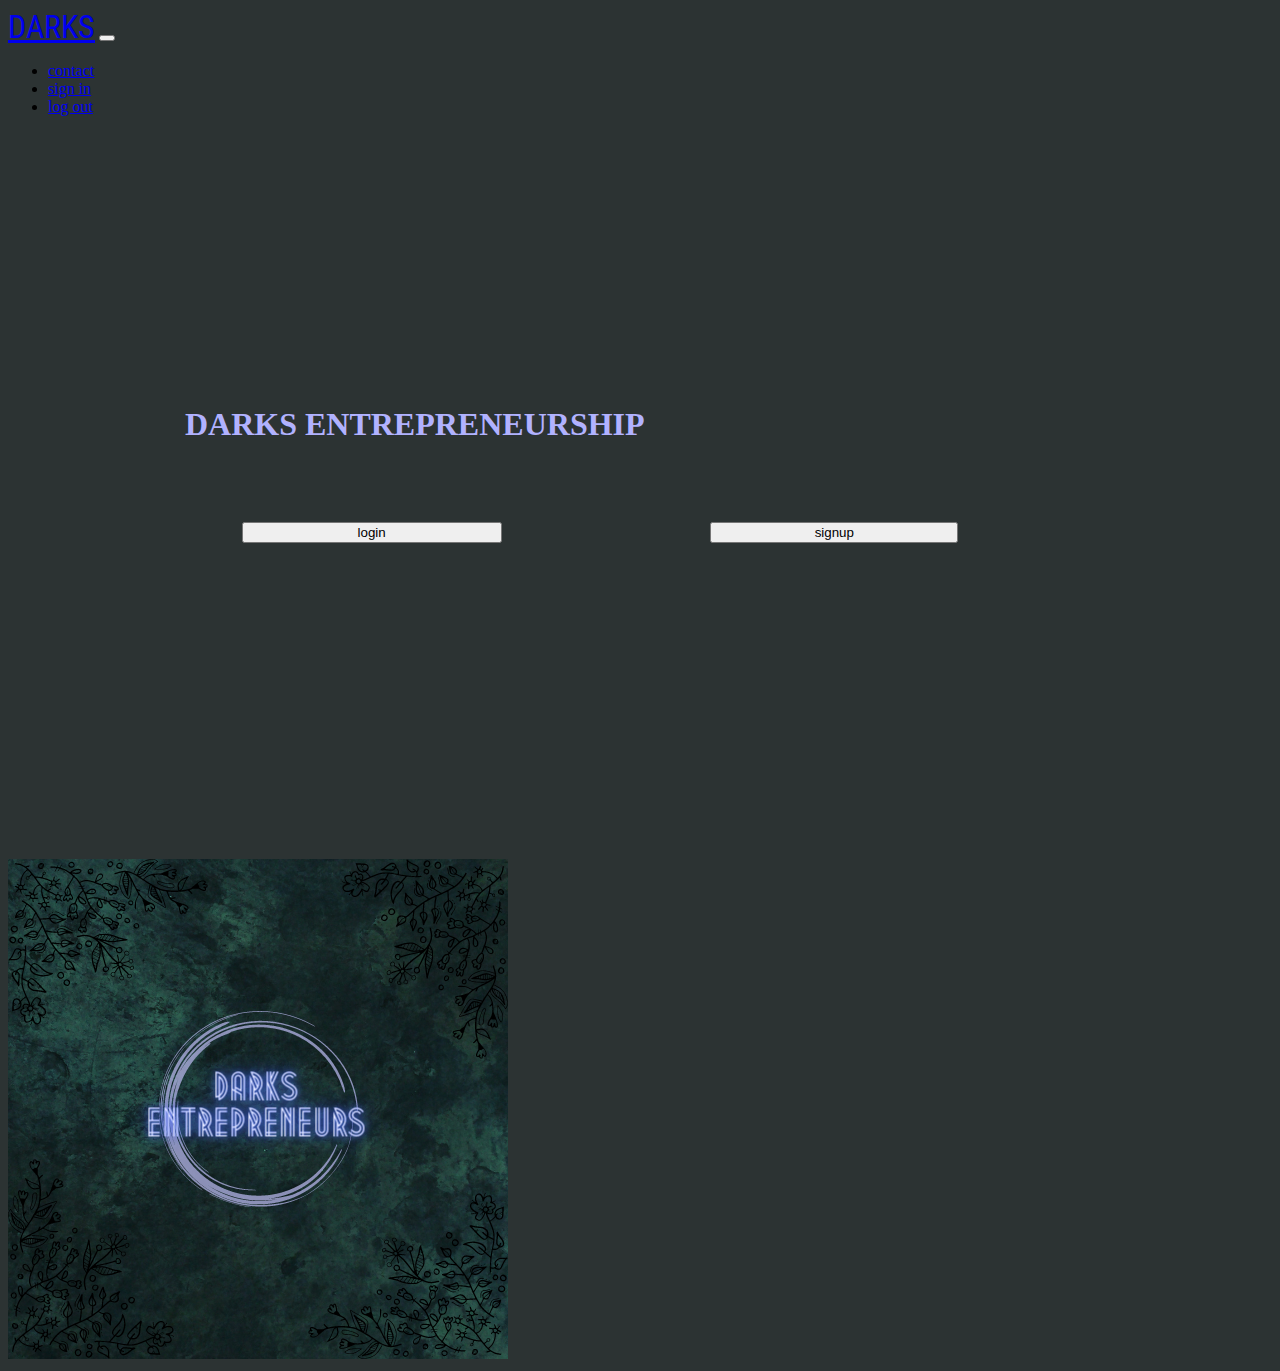
==== index.html @ 4203dfc6 "Update index.html" ====
<!DOCTYPE html>
<html>
    <head>
        <title>DARKS</title>
        <link rel="icon" href="Darks2.png">
        <link rel="preconnect" href="https://fonts.googleapis.com">
        <link rel="preconnect" href="https://fonts.gstatic.com" crossorigin>
        <link href="https://fonts.googleapis.com/css2?family=Edu+NSW+ACT+Foundation:wght@400;500&family=Roboto+Condensed:wght@300&family=Sacramento&family=Smooch&display=swap" rel="stylesheet">
        <link href="https://cdn.jsdelivr.net/npm/bootstrap@5.2.1/dist/css/bootstrap.min.css" rel="stylesheet" integrity="sha384-iYQeCzEYFbKjA/T2uDLTpkwGzCiq6soy8tYaI1GyVh/UjpbCx/TYkiZhlZB6+fzT" crossorigin="anonymous">
        <script src="https://cdn.jsdelivr.net/npm/bootstrap@5.2.1/dist/js/bootstrap.bundle.min.js" integrity="sha384-u1OknCvxWvY5kfmNBILK2hRnQC3Pr17a+RTT6rIHI7NnikvbZlHgTPOOmMi466C8" crossorigin="anonymous"></script>
        <link rel="stylesheet" href="https://cdnjs.cloudflare.com/ajax/libs/font-awesome/6.2.0/css/all.min.css" integrity="sha512-xh6O/CkQoPOWDdYTDqeRdPCVd1SpvCA9XXcUnZS2FmJNp1coAFzvtCN9BmamE+4aHK8yyUHUSCcJHgXloTyT2A==" crossorigin="anonymous" referrerpolicy="no-referrer" />
        <link rel="stylesheet" href="darkscss.css">
    </head>
    <body style="background-color: #2C3333;">
        <section id="title">
        <div class="container-md">
        <nav class="navbar navbar-expand-lg navbar-dark bg-#2C3333">
            <a class="navbar-brand" href="#">DARKS</a>
            <button class="navbar-toggler" type="button" data-bs-toggle="collapse" data-bs-target="#navbarSupportedContent" aria-controls="navbarSupportedContent" aria-expanded="false" aria-label="Toggle navigation">
                <span class="navbar-toggler-icon"></span>
            </button>
            <div class="collapse navbar-collapse" id="navbarSupportedContent">
                <ul class="navbar-nav ms-auto">
                    <li class = "nav-item pad"><a class="nav-link" href="#"  >contact</a></li>
                    <li class = "nav-item pad"><a class="nav-link" href="#">sign in</a></li>
                    <li class="nav-item pad"><a class="nav-link" href="#">log out</a></li>
                </ul>
            </div>
           </nav>
            </div>
            <div class="row">
            <div class="col-lg-6" style="padding:20% 5%">
                <h1 style="padding-bottom:5%;padding-left: 10%;color:#B1B2FF;">DARKS ENTREPRENEURSHIP</h1>
               <a href="login.html"> <button type="button" class="btn btn-outline-primary" style="margin-left:15%;padding-left:10%;padding-right:10%;"><i class="fa-solid fa-right-to-bracket"></i>   login</button></a>
                <a href="signup.html"><button type="button" class="btn btn-outline-primary" style="margin-left:18%;padding-left:9%;padding-right:9%;"><i class="fa-solid fa-user-plus"></i>  signup</button></a>          
                </div>
            <div class="col-lg-6" style="padding-top:5%;"> <img src="AK1.png" class="rounded mx-auto d-block" alt="IMAGE"></div>
            </div>
        </section>
    </body>
</html>
---- darkscss.css ----
.navbar-brand{
    font-size: 2rem;
    font-family:'Roboto Condensed', sans-serif;
}
.navitems{
    padding:0 18px;
}
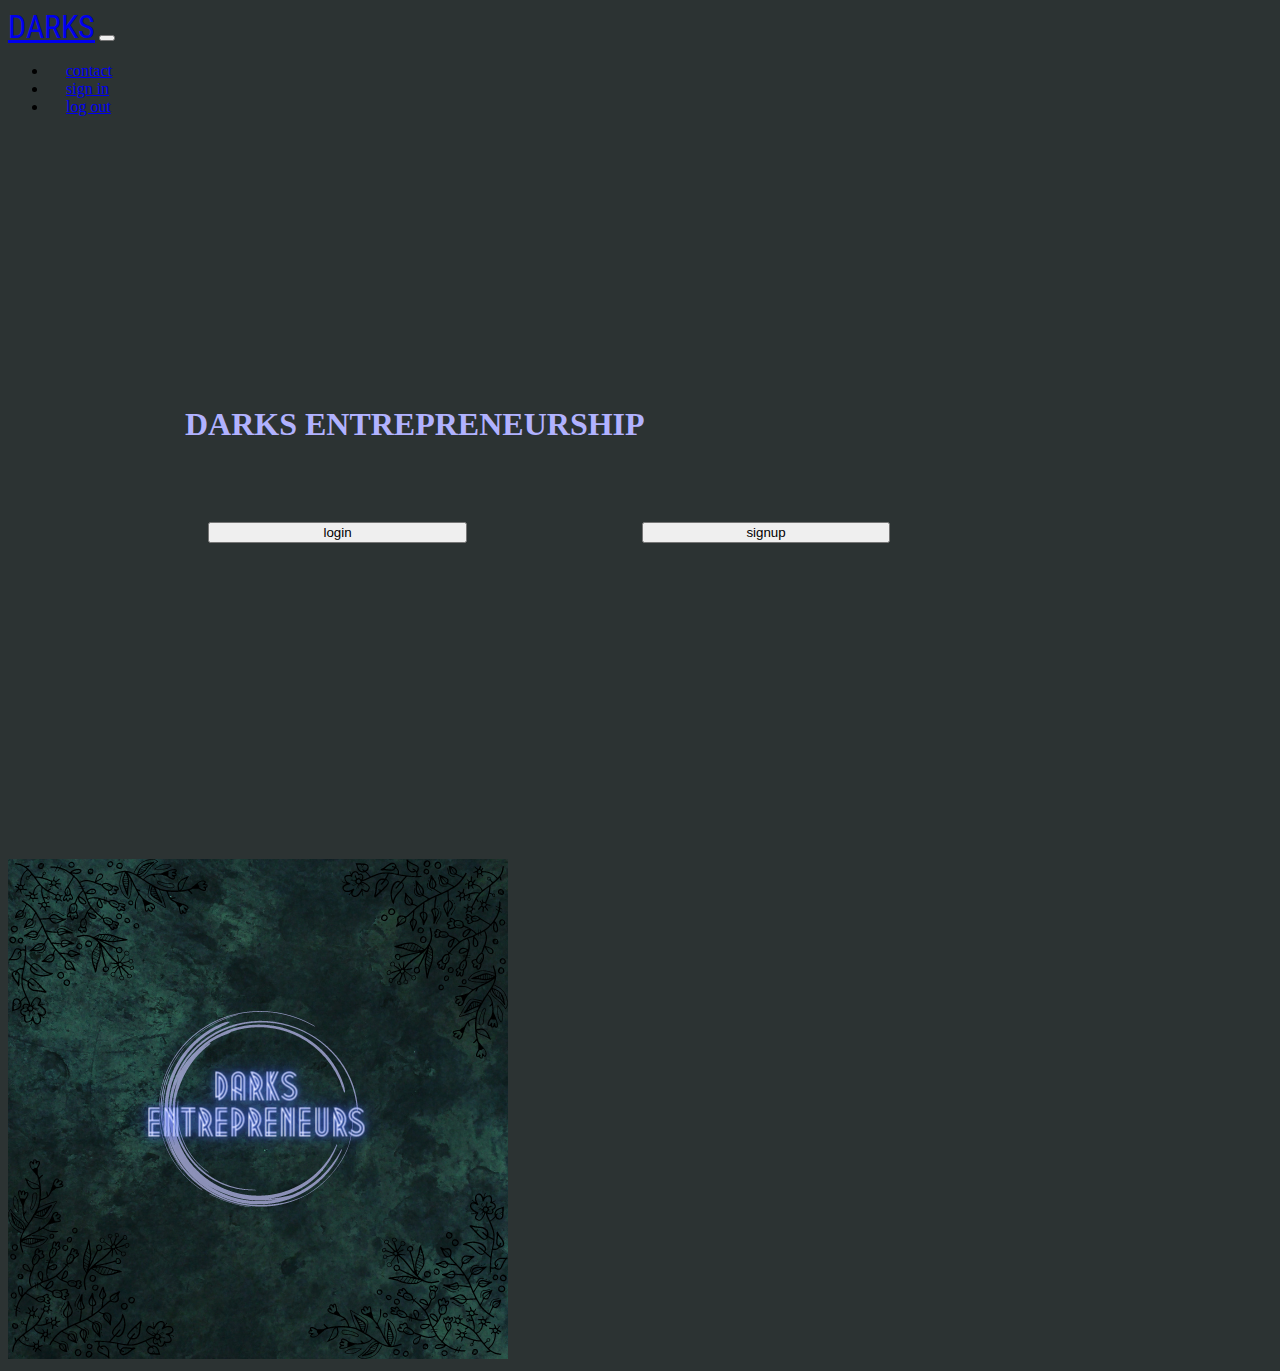
==== commit 70ffdb32: "Update index.html" ====
--- a/index.html
+++ b/index.html
@@ -31,8 +31,8 @@
             <div class="row">
             <div class="col-lg-6" style="padding:20% 5%">
                 <h1 style="padding-bottom:5%;padding-left: 10%;color:#B1B2FF;">DARKS ENTREPRENEURSHIP</h1>
-               <a href="login.html"> <button type="button" class="btn btn-outline-primary" style="margin-left:15%;padding-left:10%;padding-right:10%;"><i class="fa-solid fa-right-to-bracket"></i>   login</button></a>
-                <a href="signup.html"><button type="button" class="btn btn-outline-primary" style="margin-left:18%;padding-left:9%;padding-right:9%;"><i class="fa-solid fa-user-plus"></i>  signup</button></a>          
+               <a href="login.html"> <button type="button" class="btn btn-outline-primary" style="margin-left:12%;padding-left:10%;padding-right:10%;"><i class="fa-solid fa-right-to-bracket"></i>   login</button></a>
+                <a href="signup.html"><button type="button" class="btn btn-outline-primary" style="margin-left:15%;padding-left:9%;padding-right:9%;"><i class="fa-solid fa-user-plus"></i>  signup</button></a>          
                 </div>
             <div class="col-lg-6" style="padding-top:5%;"> <img src="AK1.png" class="rounded mx-auto d-block" alt="IMAGE"></div>
             </div>
--- a/darkscss.css
+++ b/darkscss.css
@@ -2,6 +2,6 @@
     font-size: 2rem;
     font-family:'Roboto Condensed', sans-serif;
 }
-.navitems{
+.pad{
     padding:0 18px;
 }
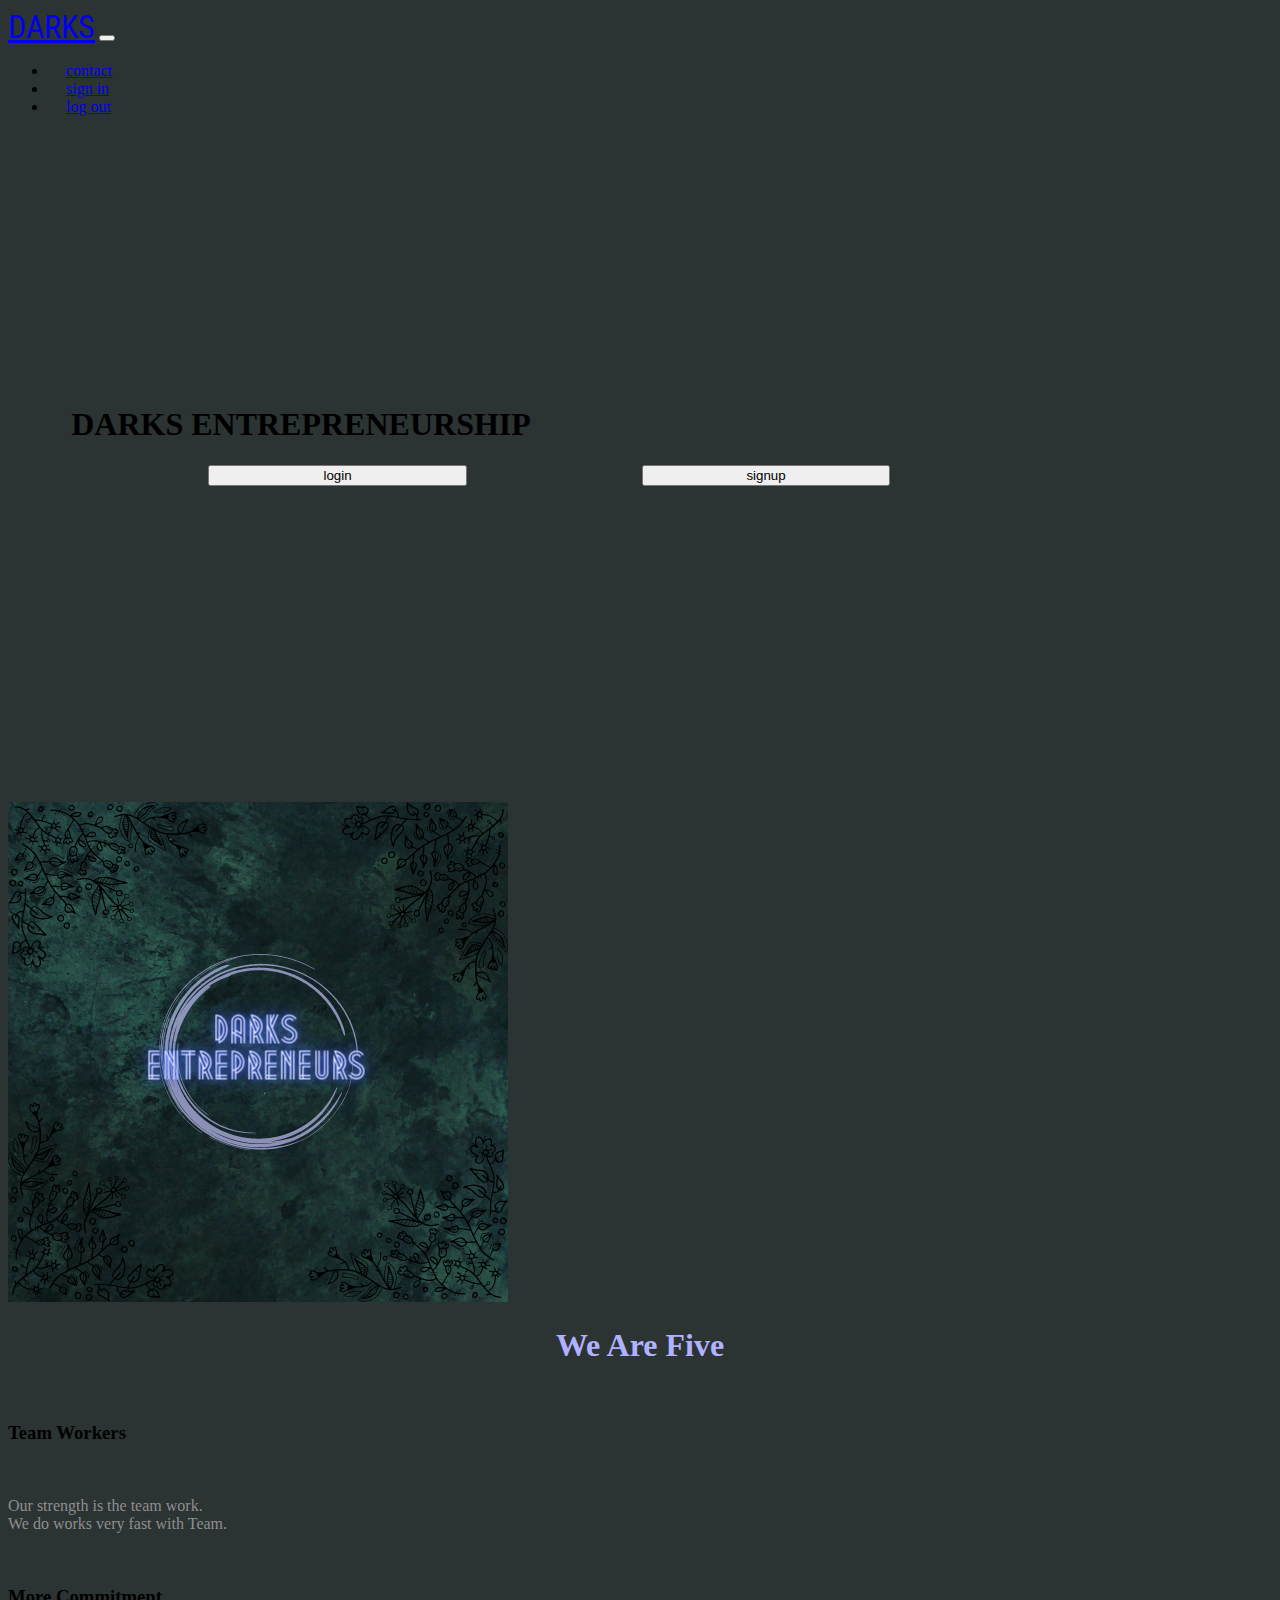
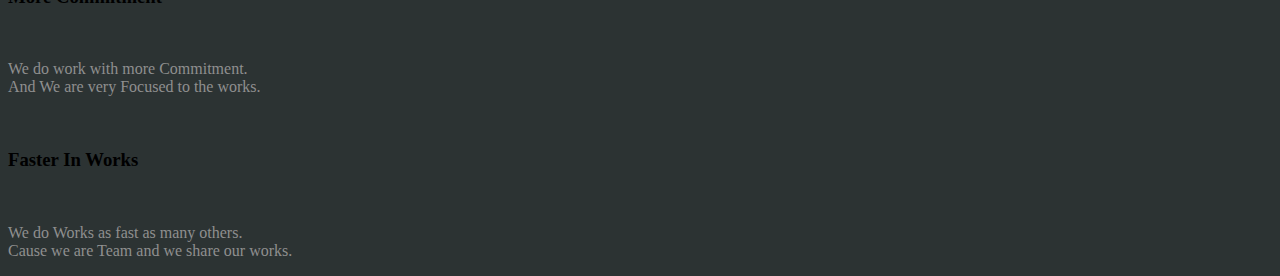
==== commit 476b1dd3: "Update index.html" ====
--- a/index.html
+++ b/index.html
@@ -1,6 +1,8 @@
 <!DOCTYPE html>
-<html>
+<html lang="en">
     <head>
+        <meta charset=utf-8">
+        <meta name="viewport" content = "width=device-width,initial-scale=1">                   
         <title>DARKS</title>
         <link rel="icon" href="Darks2.png">
         <link rel="preconnect" href="https://fonts.googleapis.com">
@@ -12,8 +14,7 @@
         <link rel="stylesheet" href="darkscss.css">
     </head>
     <body style="background-color: #2C3333;">
-        <section id="title">
-        <div class="container-md">
+        <section>
         <nav class="navbar navbar-expand-lg navbar-dark bg-#2C3333">
             <a class="navbar-brand" href="#">DARKS</a>
             <button class="navbar-toggler" type="button" data-bs-toggle="collapse" data-bs-target="#navbarSupportedContent" aria-controls="navbarSupportedContent" aria-expanded="false" aria-label="Toggle navigation">
@@ -27,15 +28,19 @@
                 </ul>
             </div>
            </nav>
-            </div>
             <div class="row">
             <div class="col-lg-6" style="padding:20% 5%">
-                <h1 style="padding-bottom:5%;padding-left: 10%;color:#B1B2FF;">DARKS ENTREPRENEURSHIP</h1>
+                <h1 class="title">DARKS ENTREPRENEURSHIP</h1>
                <a href="login.html"> <button type="button" class="btn btn-outline-primary" style="margin-left:12%;padding-left:10%;padding-right:10%;"><i class="fa-solid fa-right-to-bracket"></i>   login</button></a>
-                <a href="signup.html"><button type="button" class="btn btn-outline-primary" style="margin-left:15%;padding-left:9%;padding-right:9%;"><i class="fa-solid fa-user-plus"></i>  signup</button></a>          
-                </div>
+                <a href="signup.html"><button type="button" class="btn btn-outline-primary" style="margin-left:15%;padding-left:9%;padding-right:9%;"><i class="fa-solid fa-user-plus"></i>  signup</button></a></div>
             <div class="col-lg-6" style="padding-top:5%;"> <img src="AK1.png" class="rounded mx-auto d-block" alt="IMAGE"></div>
             </div>
         </section>
+        <center><h1 style="color:#B1B2FF;">We Are Five</h1></center>
+        <div class="row">
+            <div class="col-lg-4 qualities"><i class="fa-solid fa-people-group fa-3x icon"></i><br><h3 class="details">Team Workers</h3><br><p style="color:#8f8f8f;">Our strength is the team work.<br>We do works very fast with Team.</p></div>
+            <div class="col-lg-4 qualities"><i class="fa-solid fa-arrows-to-circle fa-3x icon"></i><br><h3 class="details">More Commitment</h3><br><p style="color:#8f8f8f;">We do work with more Commitment.<br>And We are very Focused to the works.</p></div>
+            <div class="col-lg-4 qualities"><i class="fa-sharp fa-solid fa-bolt fa-3x icon"></i><br><h3 class="details">Faster In Works</h3><br><p style="color:#8f8f8f;">We do Works as fast as many others.<br>Cause we are Team and we share our works.</p></div>
+        </div>
     </body>
 </html>
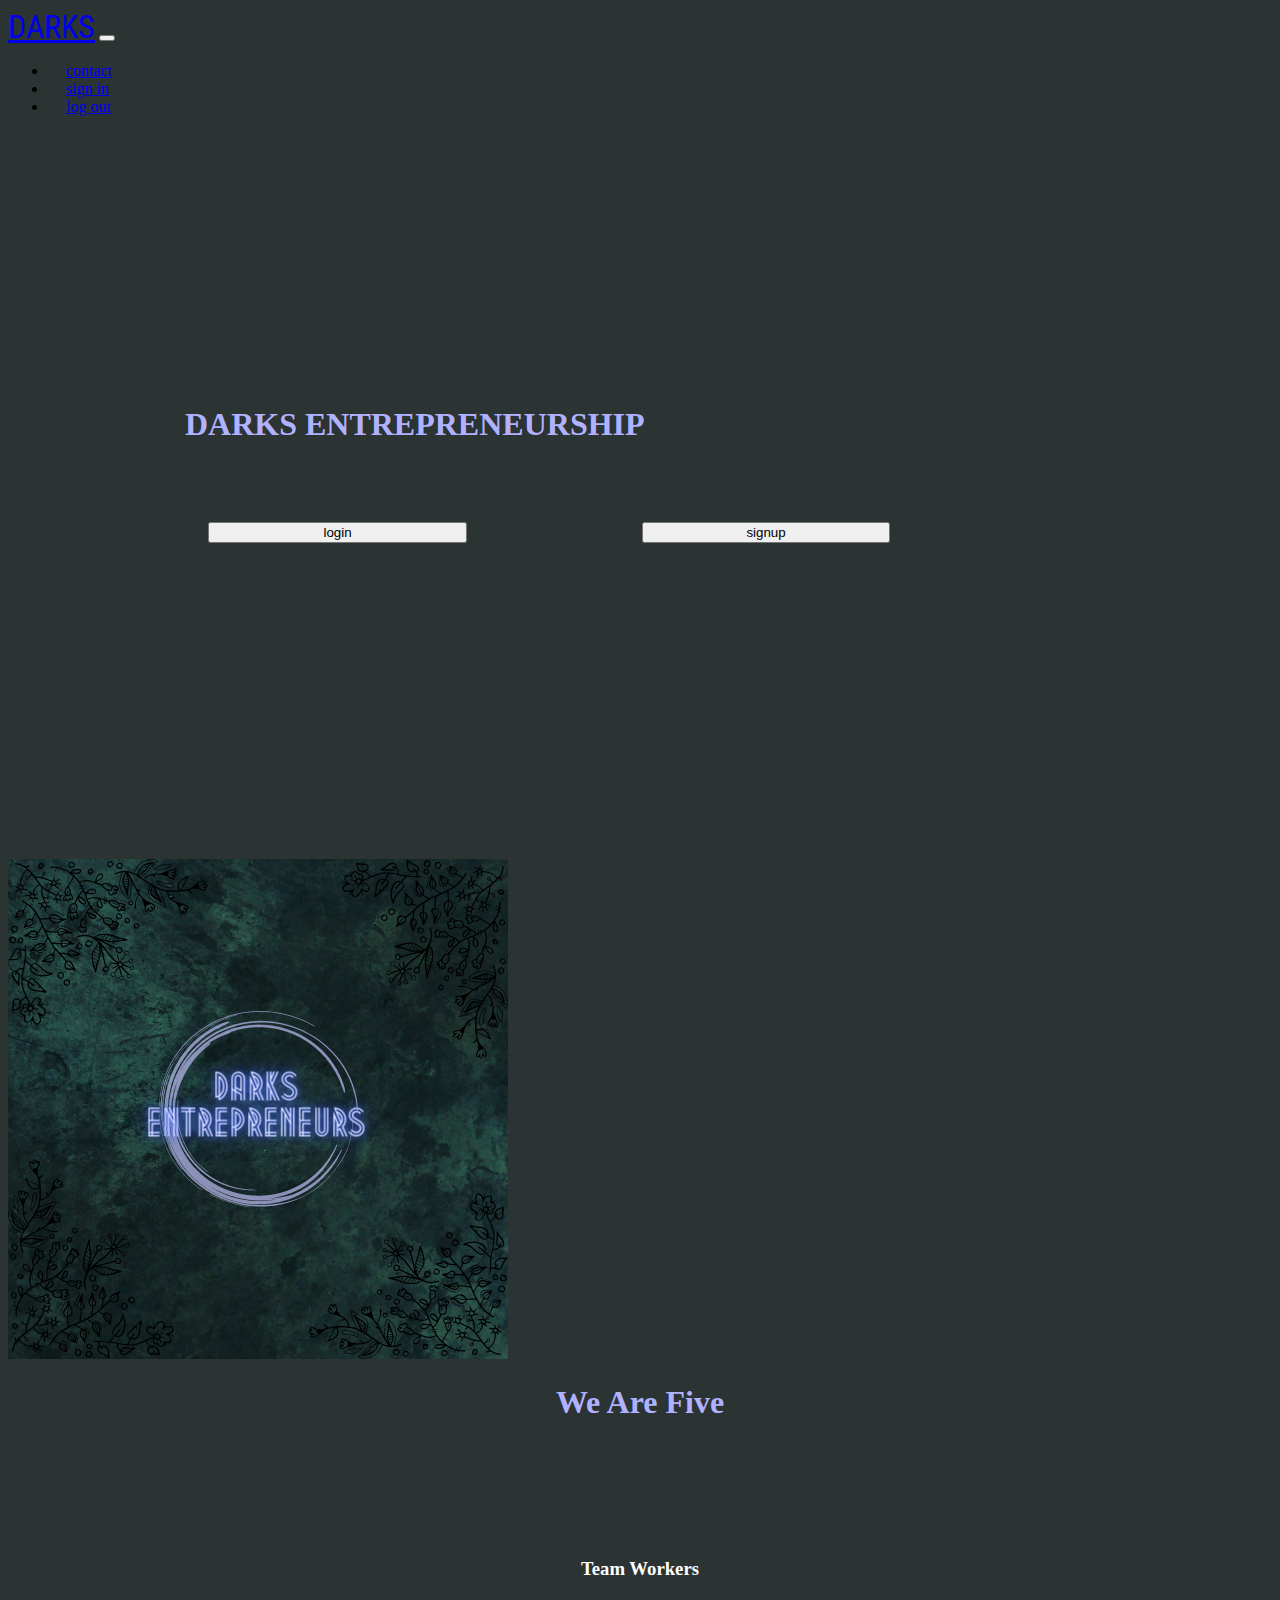
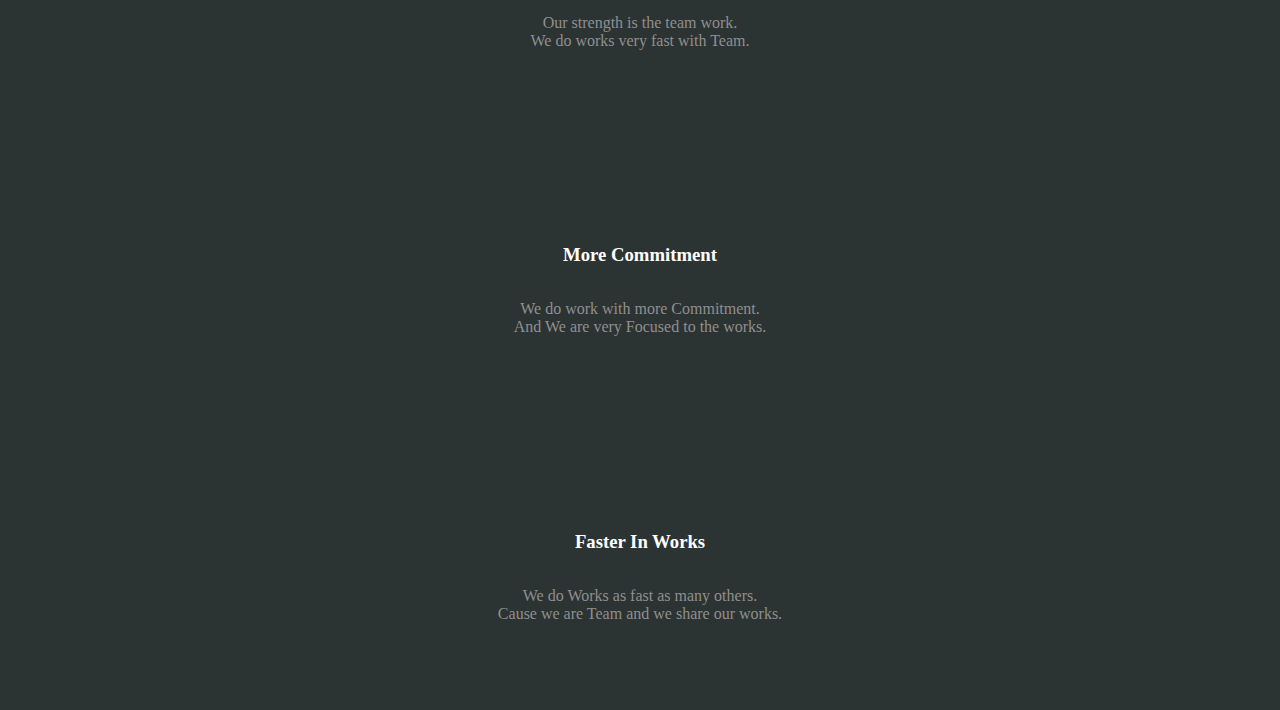
==== commit 69b9538b: "Update index.html" ====
--- a/index.html
+++ b/index.html
@@ -11,7 +11,7 @@
         <link href="https://cdn.jsdelivr.net/npm/bootstrap@5.2.1/dist/css/bootstrap.min.css" rel="stylesheet" integrity="sha384-iYQeCzEYFbKjA/T2uDLTpkwGzCiq6soy8tYaI1GyVh/UjpbCx/TYkiZhlZB6+fzT" crossorigin="anonymous">
         <script src="https://cdn.jsdelivr.net/npm/bootstrap@5.2.1/dist/js/bootstrap.bundle.min.js" integrity="sha384-u1OknCvxWvY5kfmNBILK2hRnQC3Pr17a+RTT6rIHI7NnikvbZlHgTPOOmMi466C8" crossorigin="anonymous"></script>
         <link rel="stylesheet" href="https://cdnjs.cloudflare.com/ajax/libs/font-awesome/6.2.0/css/all.min.css" integrity="sha512-xh6O/CkQoPOWDdYTDqeRdPCVd1SpvCA9XXcUnZS2FmJNp1coAFzvtCN9BmamE+4aHK8yyUHUSCcJHgXloTyT2A==" crossorigin="anonymous" referrerpolicy="no-referrer" />
-        <link rel="stylesheet" href="darkscss.css">
+        <link rel="stylesheet" href="darkstyles.css">
     </head>
     <body style="background-color: #2C3333;">
         <section>
--- a/darkstyles.css
+++ b/darkstyles.css
@@ -0,0 +1,27 @@
+.navbar-brand{
+    font-size: 2rem;
+    font-family:'Roboto Condensed', sans-serif;
+}
+.pad{
+    padding:0 18px;
+}
+.icon{
+    color:white;
+}
+.icon:hover{
+    color:#B1B2FF;
+}
+.qualities{
+    text-align: center;
+    color:white;
+    padding:5%;
+}
+.title{
+    padding-bottom:5%;
+    padding-left: 10%;
+    color:#B1B2FF;
+}
+.details{
+    margin-bottom:0;
+    margin-top: 3%;
+}
